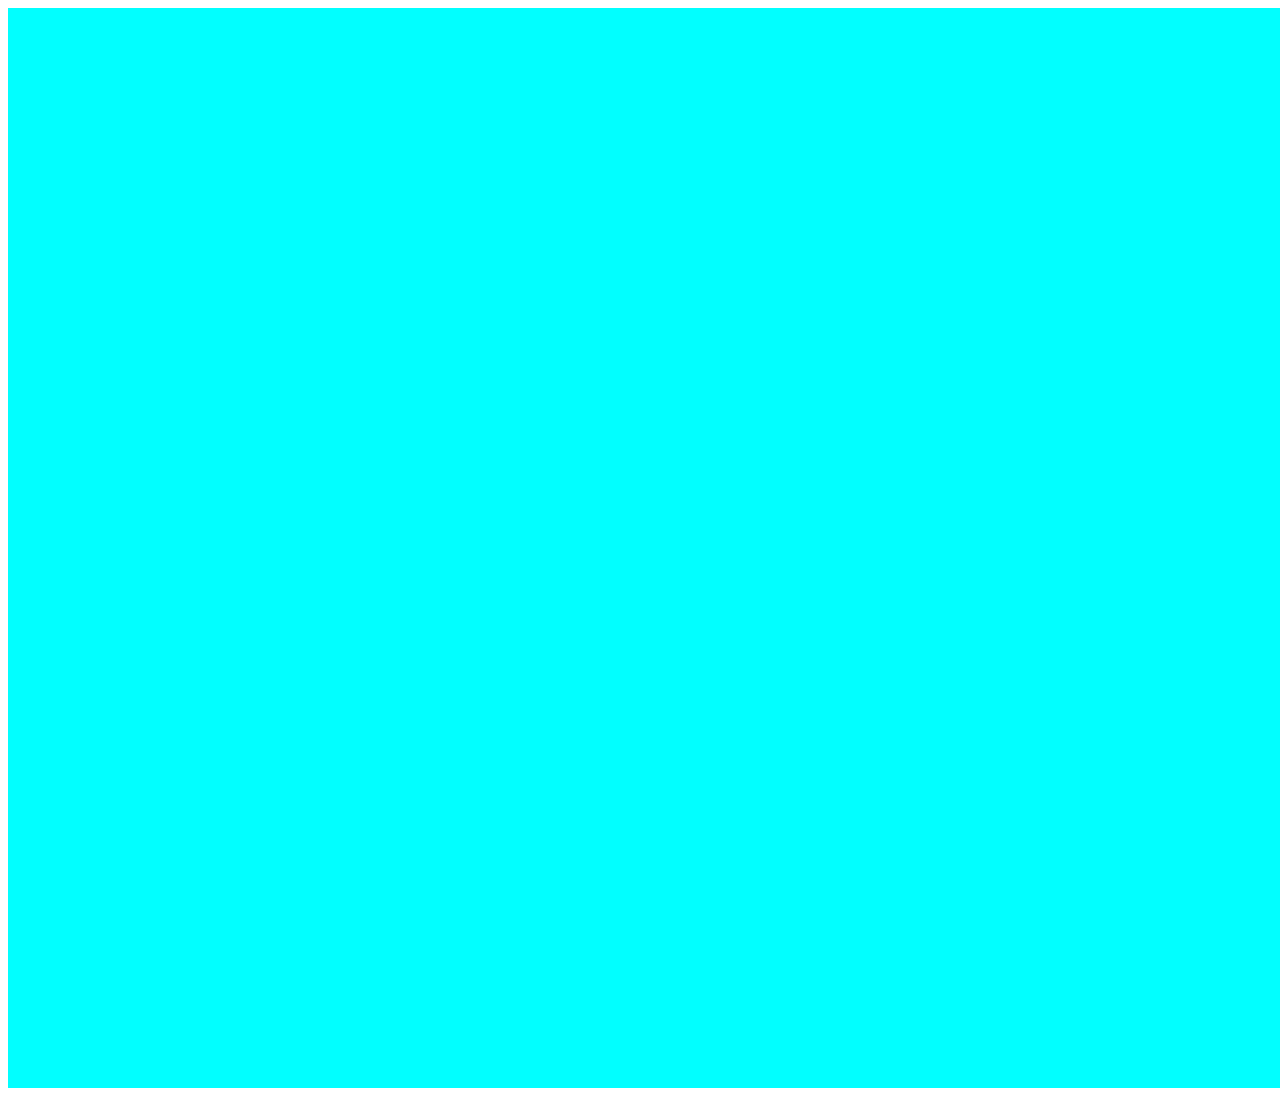
==== story-game-prj/index.html @ 4d8244e2 "new game project setting" ====
<!DOCTYPE html>
<html lang="en">
<head>
    <meta charset="UTF-8">
    <meta http-equiv="X-UA-Compatible" content="IE=edge">
    <meta name="viewport" content="width=device-width, initial-scale=1.0">
    <title>Document</title>
    <script type="module" src="./app.js"></script>
    <style>
        img{
            display: none;
        }
        canvas{
            background-color: aqua;
        }
    </style>
</head>
<body>
    <div style="display: none;"><!-- img area -->
        <!-- 유병우 img area -->
        <img id="bg-map" src="game/yoo/img/map2.jpg">
        <img id="bg-gauge" src="game/yoo/img/redgauge1-nuky.png">
        <img id="bg-wolf" src="game/yoo/img/windwolf.png">
        <img id="p-btn" src="game/yoo/img/wind2nuky.png">
        <img id="p-gauge" src="game/yoo/img/windga-nu.png">
        <!-- /유병우 img area -->
        <!-- 임한응 img area -->
        <img class="basic-fireplace" src="./img/game/fireplace/basic-fireplace.webp" alt="basic-fireplace">
        <img class="big-fire" src="./img/game/fireplace/big-fire.png" alt="big-fire">
        <img class="middle-fire" src="./img/game/fireplace/middle-fire.webp" alt="middle-fire">
        <img class="small-fire" src="./img/game/fireplace/small-fire.jpg" alt="small-fire">
        <!-- /임한응 img area -->
    </div><!-- /img area -->

    <canvas class="game-canvas" width="1920" height="1080" tabindex="0" ></canvas>   <!-- 디스플레이논 삭제,탭인덱스 추가 -->
    <canvas class="story-canvas" width="1920" height="1080" style="display:none;"></canvas>
</body>
</html>
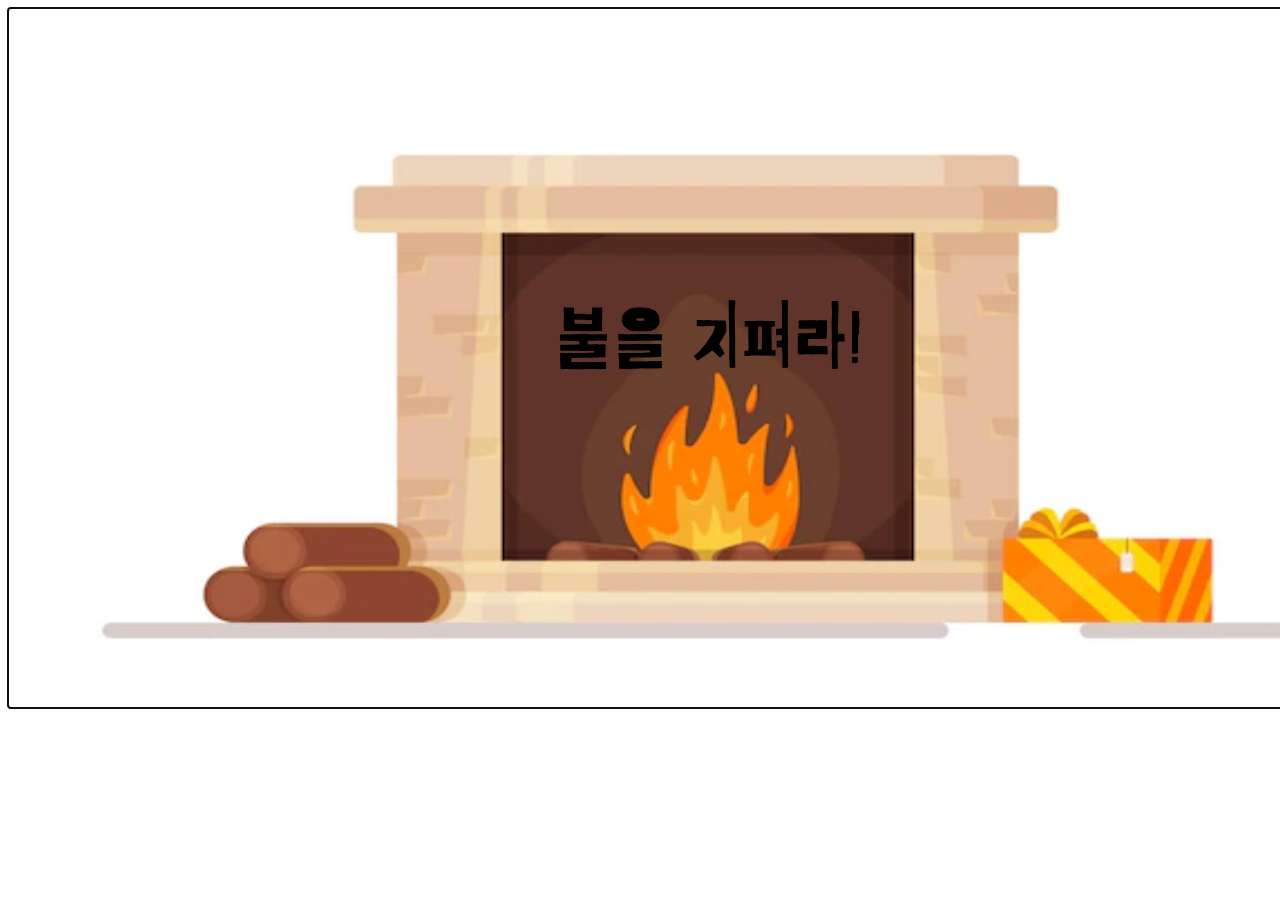
==== commit 9c73709a: "websocket 실습 및 game project" ====
--- a/story-game-prj/index.html
+++ b/story-game-prj/index.html
@@ -10,29 +10,42 @@
         img{
             display: none;
         }
-        canvas{
-            background-color: aqua;
+        .game-canvas{
+            padding-left: 0;
+            padding-right: 0;
+            margin-left: auto;
+            margin-right: auto;
+            display: block;
+            width: 1400px;
         }
+        @font-face { /* 배민 기랑해랑체 폰트 적용 */
+            font-family: "bmkrhr";
+            src: url("font/BMKIRANGHAERANG-TTF.ttf");
+        } /* 이후 bmkrhr으로 폰트 적용 가능 */
+        /* .bmkrhr{
+            font-family: 'bmkrhr', serif;
+        } */
     </style>
 </head>
 <body>
     <div style="display: none;"><!-- img area -->
         <!-- 유병우 img area -->
-        <img id="bg-map" src="game/yoo/img/map2.jpg">
+        <!-- <img id="bg-map" src="game/yoo/img/map2.jpg">
         <img id="bg-gauge" src="game/yoo/img/redgauge1-nuky.png">
         <img id="bg-wolf" src="game/yoo/img/windwolf.png">
         <img id="p-btn" src="game/yoo/img/wind2nuky.png">
-        <img id="p-gauge" src="game/yoo/img/windga-nu.png">
+        <img id="p-gauge" src="game/yoo/img/windga-nu.png"> -->
         <!-- /유병우 img area -->
         <!-- 임한응 img area -->
         <img class="basic-fireplace" src="./img/game/fireplace/basic-fireplace.webp" alt="basic-fireplace">
+        <img class="fireplace" src="./img/game/fireplace/fireplace.png" alt="fireplace">
         <img class="big-fire" src="./img/game/fireplace/big-fire.png" alt="big-fire">
         <img class="middle-fire" src="./img/game/fireplace/middle-fire.webp" alt="middle-fire">
         <img class="small-fire" src="./img/game/fireplace/small-fire.jpg" alt="small-fire">
         <!-- /임한응 img area -->
     </div><!-- /img area -->
 
-    <canvas class="game-canvas" width="1920" height="1080" tabindex="0" ></canvas>   <!-- 디스플레이논 삭제,탭인덱스 추가 -->
-    <canvas class="story-canvas" width="1920" height="1080" style="display:none;"></canvas>
+    <canvas class="game-canvas" width="1400" height="700" tabindex="0" ></canvas>   <!-- 디스플레이논 삭제,탭인덱스 추가 -->
+    <canvas class="story-canvas" width="1400" height="700" style="display:none;"></canvas>
 </body>
 </html>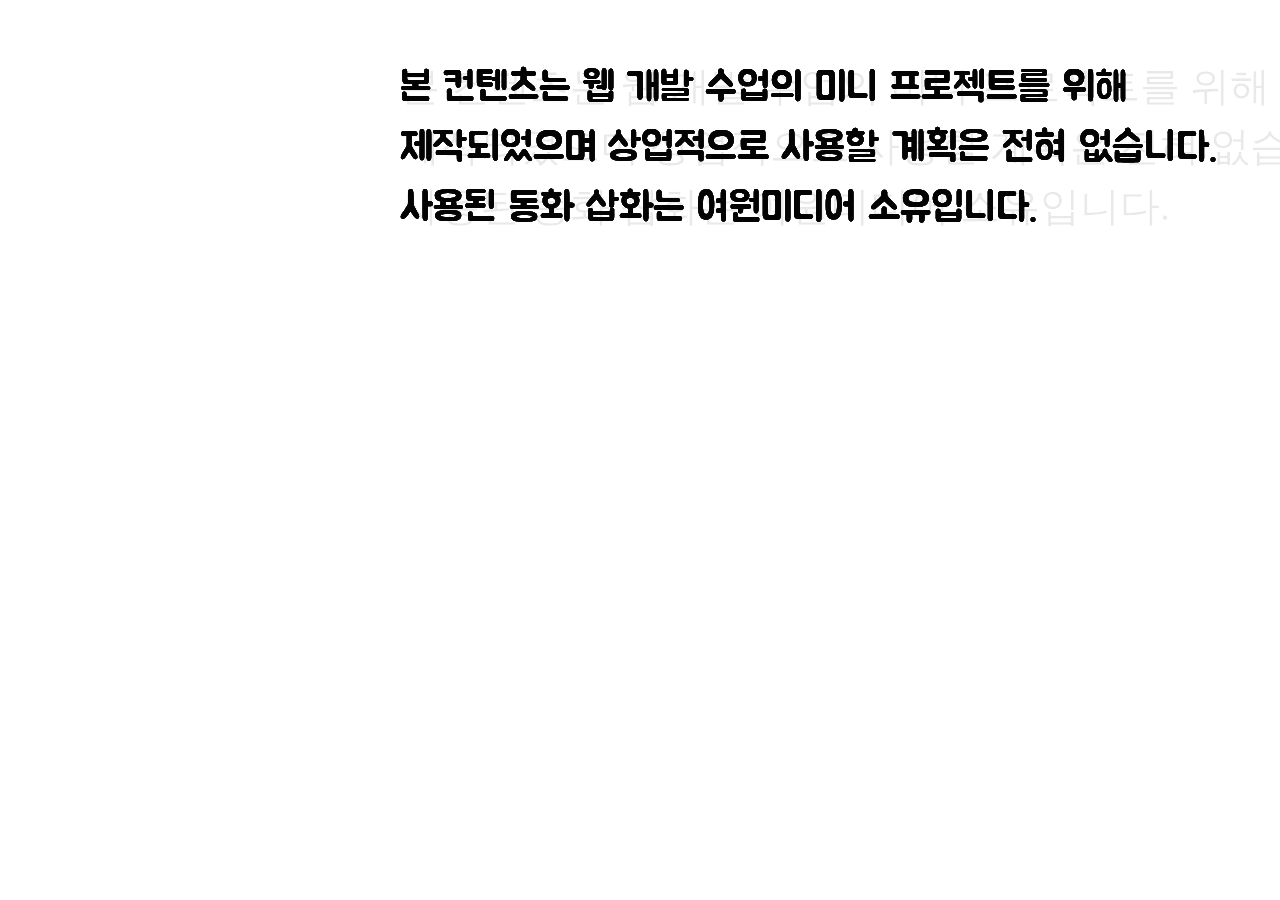
==== commit 5abe9843: "ing" ====
--- a/story-game-prj/index.html
+++ b/story-game-prj/index.html
@@ -6,46 +6,93 @@
     <meta name="viewport" content="width=device-width, initial-scale=1.0">
     <title>Document</title>
     <script type="module" src="./app.js"></script>
+    <link rel="short icon" href="#">
+    <link rel="stylesheet" href="./font/text.css" type="text/css">
     <style>
+        .d-none{
+            display: none;
+        }
+        body{
+		margin : 0;
+	    }
         img{
             display: none;
-        }
-        .game-canvas{
-            padding-left: 0;
-            padding-right: 0;
-            margin-left: auto;
-            margin-right: auto;
-            display: block;
-            width: 1400px;
         }
         @font-face { /* 배민 기랑해랑체 폰트 적용 */
             font-family: "bmkrhr";
             src: url("font/BMKIRANGHAERANG-TTF.ttf");
-        } /* 이후 bmkrhr으로 폰트 적용 가능 */
-        /* .bmkrhr{
-            font-family: 'bmkrhr', serif;
-        } */
+        } 
     </style>
+    
 </head>
 <body>
-    <div style="display: none;"><!-- img area -->
-        <!-- 유병우 img area -->
-        <!-- <img id="bg-map" src="game/yoo/img/map2.jpg">
-        <img id="bg-gauge" src="game/yoo/img/redgauge1-nuky.png">
-        <img id="bg-wolf" src="game/yoo/img/windwolf.png">
-        <img id="p-btn" src="game/yoo/img/wind2nuky.png">
-        <img id="p-gauge" src="game/yoo/img/windga-nu.png"> -->
-        <!-- /유병우 img area -->
-        <!-- 임한응 img area -->
-        <img class="basic-fireplace" src="./img/game/fireplace/basic-fireplace.webp" alt="basic-fireplace">
-        <img class="fireplace" src="./img/game/fireplace/fireplace.png" alt="fireplace">
-        <img class="big-fire" src="./img/game/fireplace/big-fire.png" alt="big-fire">
-        <img class="middle-fire" src="./img/game/fireplace/middle-fire.webp" alt="middle-fire">
-        <img class="small-fire" src="./img/game/fireplace/small-fire.jpg" alt="small-fire">
-        <!-- /임한응 img area -->
-    </div><!-- /img area -->
+    <!-- 버튼 이미지들 -->
+    <img src="./img/btnimg/fwdbtnimg.png" id="forwardbtn" style = "display: none;">
+    <img src="./img/btnimg/fwdbtnhoverimg.png" id="fwdhoverbtn" style = "display: none;">
+    <img src="./img/btnimg/backbtnimg.png" id="backbtn" style = "display: none;">
+    <img src="./img/btnimg/backbtnhoverimg.png" id="backhoverbtn" style="display: none;">
+    <img src="./img/btnimg/playbtnimg.png" id="playbtn" style="display: none;">
+    <img src="./img/btnimg/pausebtnimg.png" id="pausebtn" style = "display: none;">
+    <img src="./img/btnimg/replaybtnimg.png" id="replaybtn" style = "display: none;">
 
-    <canvas class="game-canvas" width="1400" height="700" tabindex="0" ></canvas>   <!-- 디스플레이논 삭제,탭인덱스 추가 -->
-    <canvas class="story-canvas" width="1400" height="700" style="display:none;"></canvas>
+    <!-- 스토리 작화 자료 -->
+    <img id="title" src="./img/Title.jpg">
+    <img id="leavehome" src="./img/S1.jpg">
+    <img id="pig1home" src="./img/s2.jpg">
+    <img id="pig2home" src="./img/S3.jpg">
+    <img id="pig3home" src="./img/S4.jpg">
+    <img id="wolfAppear" src="./img/S5.jpg">
+    <img id="wolfpig1talk" src="./img/S6.jpg">
+    <img id="pig1homegone" src="./img/S7.jpg">
+    <img id="pig2homegone" src="./img/S8.jpg">
+    <img id="wolfpig3talk" src="./img/S9.jpg">
+    <img id="pig3homealive" src="./img/S10.jpg">
+    <img id="wolfangry" src="./img/S11.jpg">
+    <img id="wolffire" src="./img/S12.jpg">
+    <img id="ending" src="./img/S12.jpg">
+
+    <!-- 게임 관련 브금 -->
+    <audio id="pighomeclearbgm" src="bgm/homeclearbgm.mp3"></audio>
+    
+    <!-- 집 재료 모으기 게임 -->
+    <img id="pig1homeclearimg" src="img/pig1home.png">
+    <img id="pig2homeclearimg" src="img/pig2home.png">
+    <img id="pig3homeclearimg" src="img/pig3home.png">
+    
+    <!-- 바람부는게임 자료 -->
+    <!-- 게임 맨 밑 배경 -->
+    <img id="bg-bg-red" src="./img/w-b-b-gaugeground.png"> 
+    <!-- 배경 -->
+    <img id="w-bg-map" src="./img/w-map7-nu.png">
+    <img id="w-bg-gauge" src="img/w-redgauge-nuky.png">
+    <img id="w-bg-wolf" src="img/w-windwolf.png">
+    <!-- 버튼 -->
+    <img id="w-p-btn" src="img/w-windga2-nu.png">
+    <!-- <img id="w-p-gauge" src="img/w-windga2-nu.png"> -->
+    <img id="w-p-clear" src="img/w-clear.png">
+    <!-- 바람소리 -->
+    <audio id="windsound" src="bgm/휘이이+휘리리릭.mp3"></audio>
+    <audio id="windsound2" src="bgm/바람.m4a"></audio>
+    <!-- 놀라는 소리 -->
+    <audio id="questionsound" src="bgm/huh-128934.mp3"></audio>
+
+    <!-- 불 피우기 게임 자료 -->
+    <img class="basic-fireplace" src="./img/game/fireplace/basic-fireplace.webp" alt="basic-fireplace">
+    <img class="fireplace" src="./img/game/fireplace/fireplace.png" alt="fireplace">
+    <img class="big-fire" src="./img/game/fireplace/big-fire.png" alt="big-fire">
+    <img class="middle-fire" src="./img/game/fireplace/middle-fire.webp" alt="middle-fire">
+    <img class="fire-wolf" src="./img/game/fireplace/fire-wolf.png" alt="fire-wolf">
+
+    <audio class="fire-audio-bg" src="audio/game/fire/bg.mp3"></audio>
+    <audio class="fire-audio-click" src="audio/game/fire/click.wav"></audio>
+    
+    <!-- <canvas class="game-canvas d-no" width="1400" height="700" style = "display: none;"></canvas>     -->
+    <canvas class="pighomegame-canvas d-none" width="1400" height="700"></canvas>
+    <canvas class="wind-game-canvas d-none" width="1400" height="700" tabindex="0" ></canvas>
+    <canvas class="fire-game-canvas d-none" width="1400" height="700"></canvas>
+    <canvas class="story-canvas" width="1400" height="700"></canvas>    
+    
+    <script type="module" src = "pighomegame.js"></script>
+    
 </body>
 </html>--- a/story-game-prj/font/text.css
+++ b/story-game-prj/font/text.css
@@ -0,0 +1 @@
+@import url('https://fonts.googleapis.com/css2?family=Jua&display=swap');
